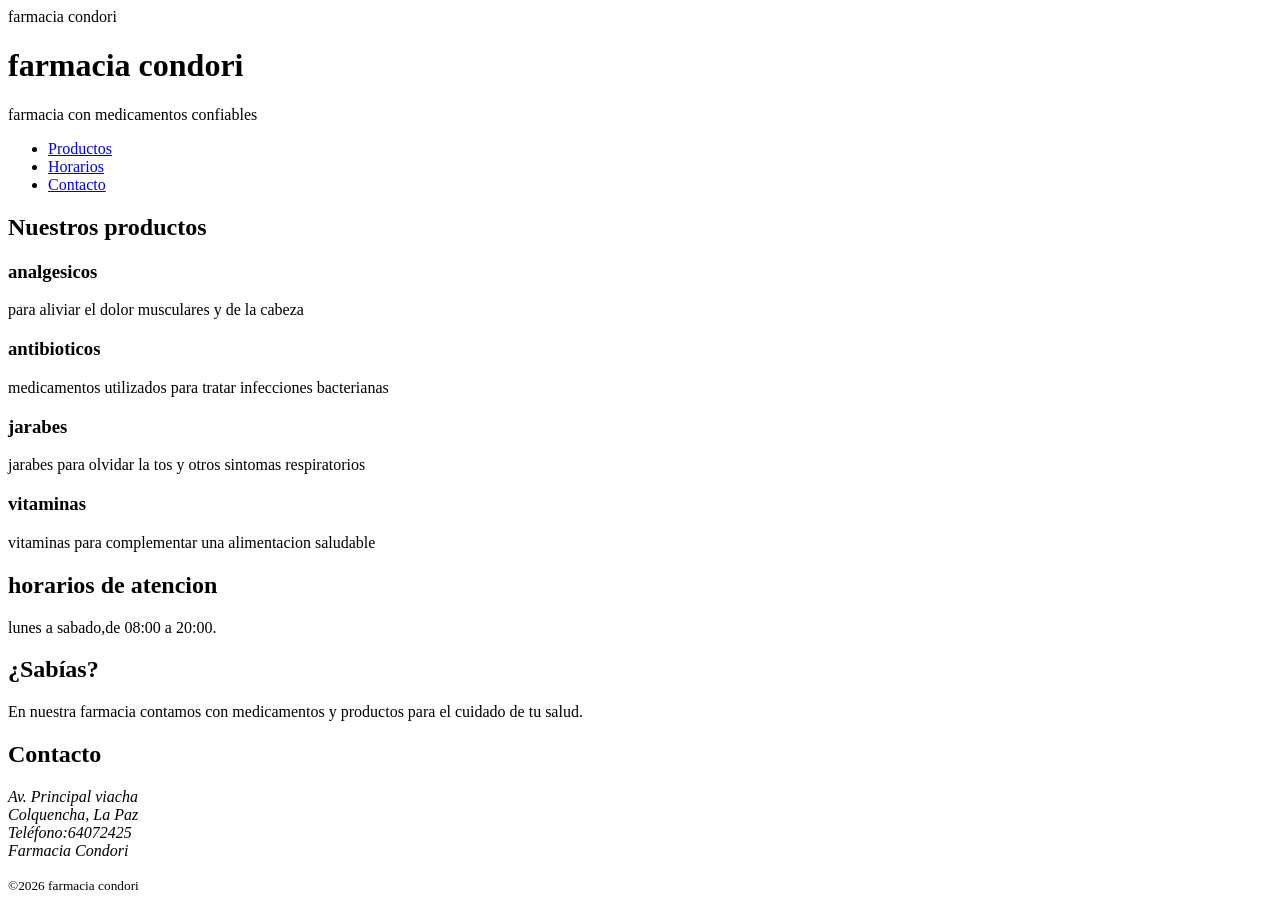
==== Untitled-1.html @ a82239c1 "feat: pagina inicial de la farmacia" ====
<!DOCTYPE html>
<html lang="es">
    <head>
        <meta charset="UTF-8">
        <meta name="viewport" content="width=device_-width, initial_scala=1.0">
         <meta name="description" content="farmacia condori"
         <title>farmacia condori</title>
    </head>
    <body>
        </header>
        <h1>farmacia condori</h1>
        <p>farmacia con medicamentos confiables</p>
        <nav>
            <ul>
             <li><a href="#Productos">Productos</a></li>
             <li><a href="#Horarios">Horarios</a></li>
             <li><a href="#Contacto">Contacto</a></li>
            <ul>
        </nav>
        </header>
         <main>
            <section id="Productos">
                <h2>Nuestros productos</h2>
                <article>
                    <h3>analgesicos</h3>
                    <p>para aliviar el dolor musculares y de la cabeza </p>
                    </article>

                    </article>
                        <h3>antibioticos</h3>
                        <p>medicamentos utilizados para tratar infecciones bacterianas</p>
                    </article>

                    </article>
                        <h3>jarabes</h3>
                        <p>jarabes para olvidar la tos y otros sintomas respiratorios</p>
                    </article>

                    </article>
                         <h3>vitaminas</h3>
                         <p>vitaminas para complementar una alimentacion saludable </p>
                    </article>

            </section>
            <section id="horarios">
                <h2>horarios de atencion</h2>
                <p>lunes a sabado,de 08:00 a 20:00.</p>
            </section>

            </main>

            <aside>
                <h2>¿Sabías?</h2>
                <p>En nuestra farmacia contamos con medicamentos y productos para el cuidado de tu salud.</p>
            </aside>

            <footer id="contacto">
                <h2>Contacto</h2>
                <address>
                     Av. Principal viacha<br>
                     Colquencha, La Paz<br>
                     Teléfono:64072425<br>
                     Farmacia Condori
                </address>
                <p><small>&copy;2026 farmacia condori</small></p>
            </footer>
    </body>
</html>
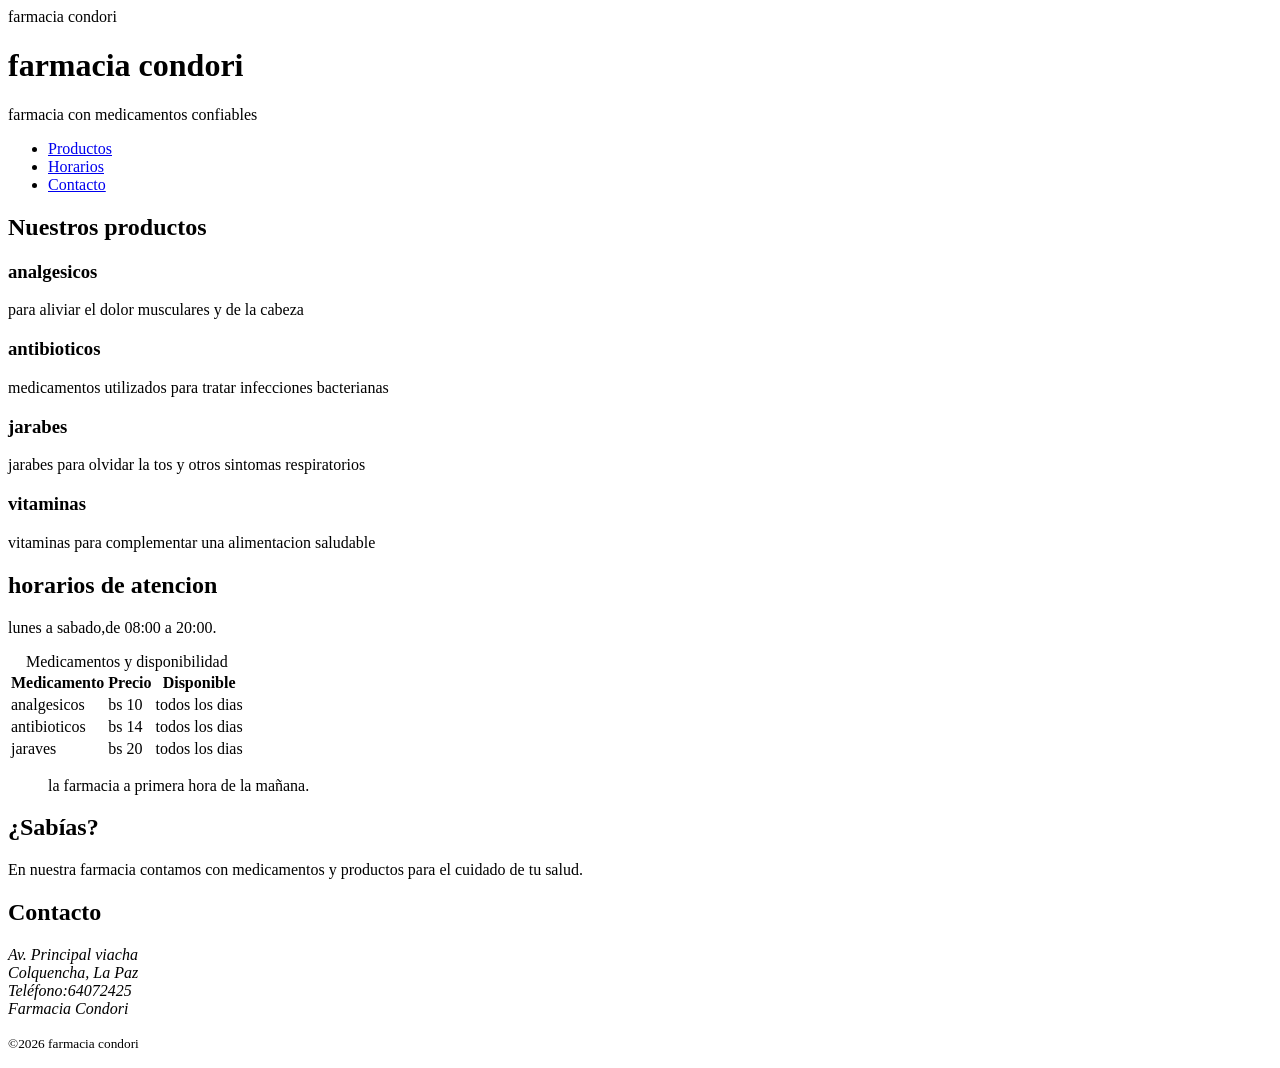
==== commit 3896df8f: "se puso una imagen ,una tabla y formulario" ====
--- a/Untitled-1.html
+++ b/Untitled-1.html
@@ -46,6 +46,30 @@
                 <h2>horarios de atencion</h2>
                 <p>lunes a sabado,de 08:00 a 20:00.</p>
             </section>
+            <table>
+                <caption>Medicamentos y disponibilidad</caption>
+                <thead>
+                 <tr>
+                   <th scope="col">Medicamento</th>
+                   <th scope="col">Precio</th>
+                   <th scope="col">Disponible</th>
+                 </tr>
+                </thead>
+
+                <tbody>
+                    <tr><td>analgesicos</td>  <td>bs 10</td>  <td>todos los dias</td></td>
+                    <tr><td>antibioticos</td> <td>bs 14</td>  <td>todos los dias</td></td>
+                    <tr><td>jaraves</td>      <td>bs 20</td>  <td>todos los dias</td></td>
+        
+                </tbody>
+            </table>
+            <figure>
+                <ing src="analgesicos.jpg"
+                     alt="medicamentos recien llegados y efectivos al intante"
+                     widh="600" height="400">
+                <figcaption>la farmacia a primera hora de la mañana.</figcaption>
+            </figure>
+            </section>
 
             </main>
 
@@ -65,4 +89,5 @@
                 <p><small>&copy;2026 farmacia condori</small></p>
             </footer>
     </body>
-</html>            +</html>            
+            
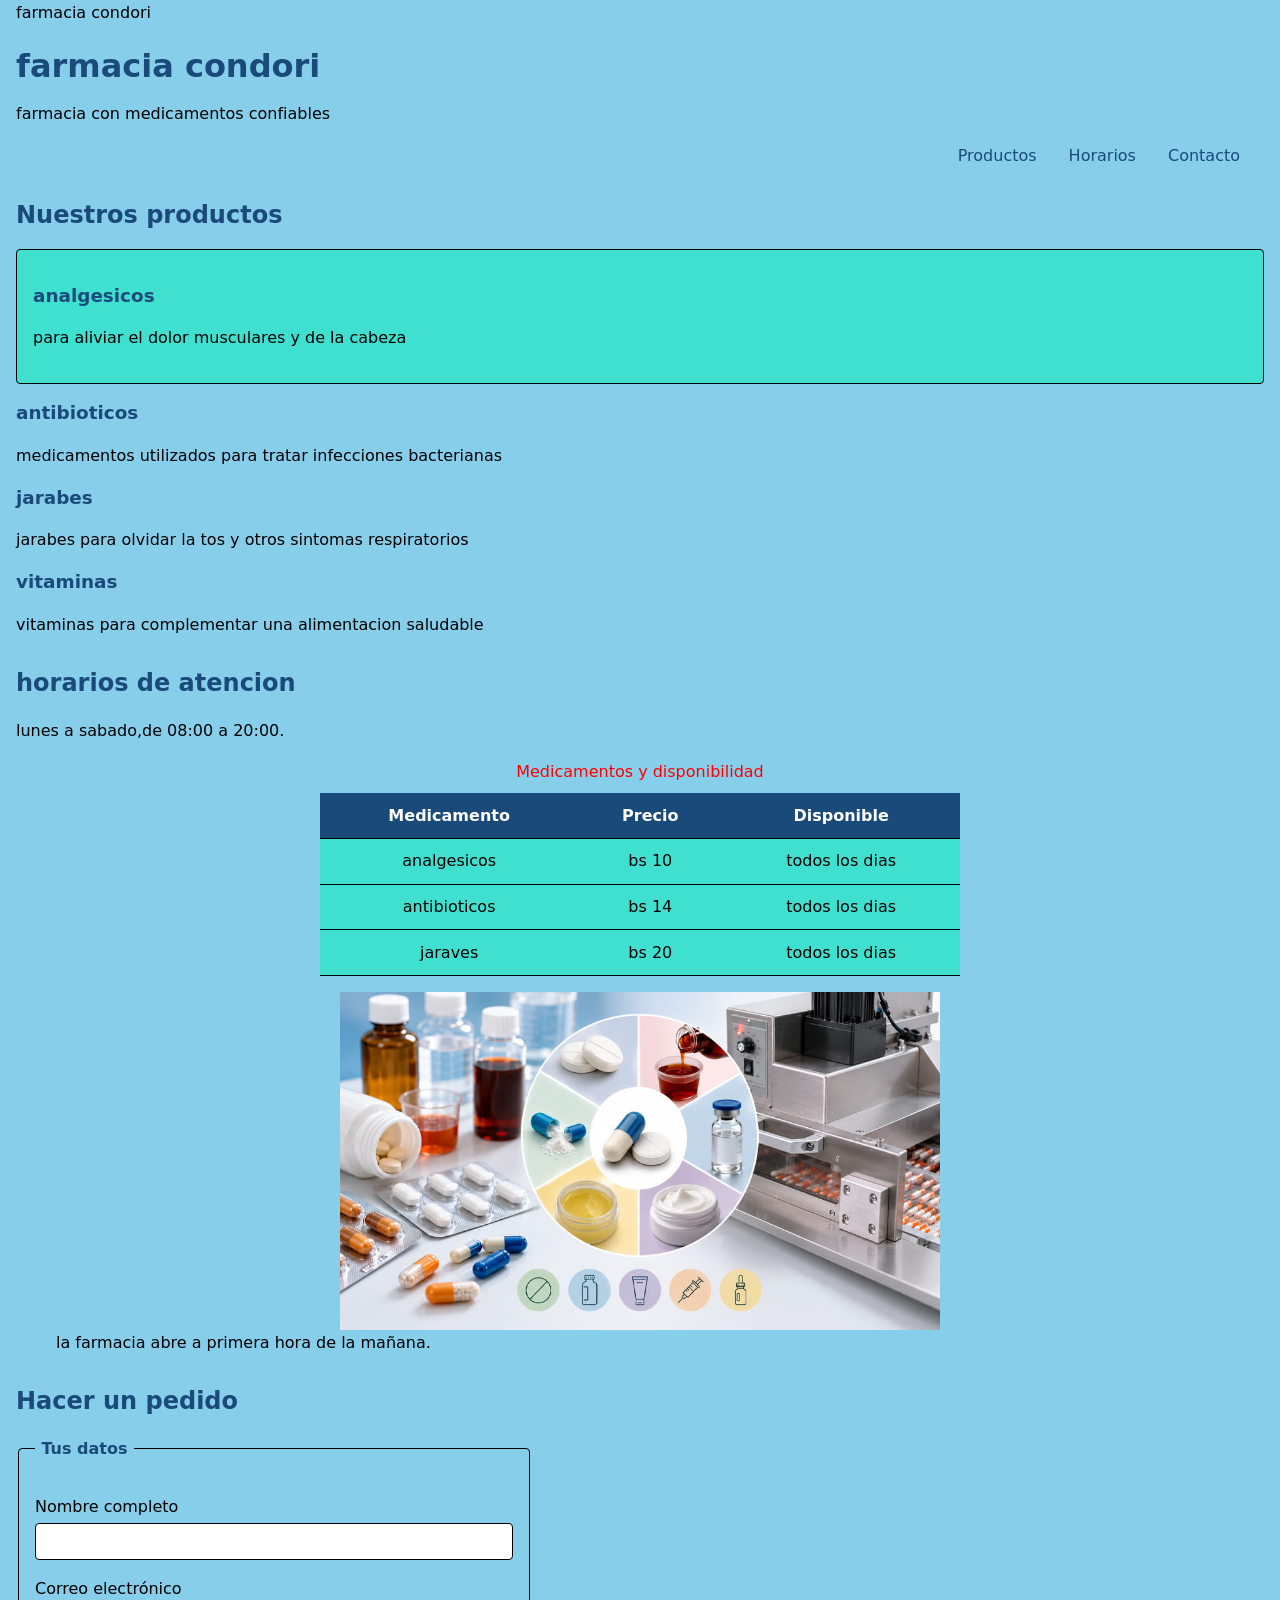
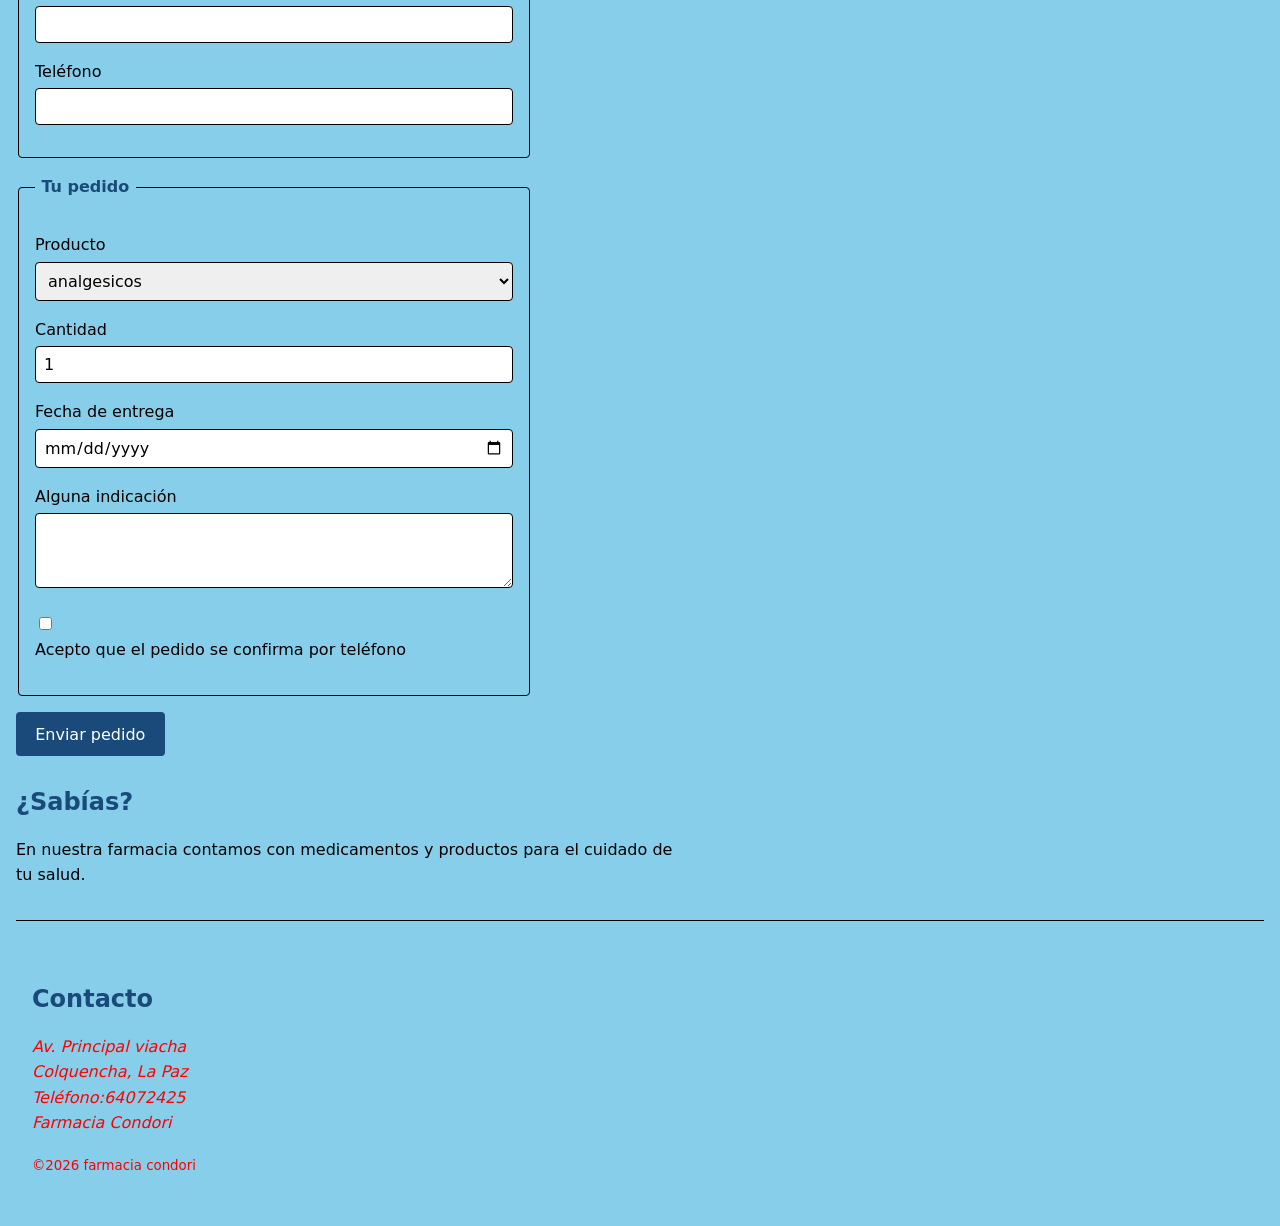
==== commit 7b0386bf: "feat: agregar jQuery y fotos personalizadas para cada producto" ====
--- a/Untitled-1.html
+++ b/Untitled-1.html
@@ -3,8 +3,9 @@
     <head>
         <meta charset="UTF-8">
         <meta name="viewport" content="width=device_-width, initial_scala=1.0">
-         <meta name="description" content="farmacia condori"
-         <title>farmacia condori</title>
+        <meta name="description" content="farmacia condori"
+        <title>farmacia condori</title>
+        <link rel="stylesheet" href="estilos.css">
     </head>
     <body>
         </header>
@@ -49,27 +50,98 @@
             <table>
                 <caption>Medicamentos y disponibilidad</caption>
                 <thead>
-                 <tr>
-                   <th scope="col">Medicamento</th>
-                   <th scope="col">Precio</th>
-                   <th scope="col">Disponible</th>
-                 </tr>
+                    <tr>
+                         <th scope="col">Medicamento</th>
+                         <th scope="col">Precio</th>
+                         <th scope="col">Disponible</th>
+                    </tr>
                 </thead>
 
                 <tbody>
-                    <tr><td>analgesicos</td>  <td>bs 10</td>  <td>todos los dias</td></td>
-                    <tr><td>antibioticos</td> <td>bs 14</td>  <td>todos los dias</td></td>
-                    <tr><td>jaraves</td>      <td>bs 20</td>  <td>todos los dias</td></td>
+                    <tr><td>analgesicos</td>  <td>bs 10</td>  <td>todos los dias</td></tr>
+                    <tr><td>antibioticos</td> <td>bs 14</td>  <td>todos los dias</td></tr>
+                    <tr><td>jaraves</td>      <td>bs 20</td>  <td>todos los dias</td></tr>
         
                 </tbody>
             </table>
             <figure>
-                <ing src="analgesicos.jpg"
+                <img src="analgesicos.jpg"
                      alt="medicamentos recien llegados y efectivos al intante"
                      widh="600" height="400">
-                <figcaption>la farmacia a primera hora de la mañana.</figcaption>
+                <figcaption>la farmacia abre a primera hora de la mañana.</figcaption>
             </figure>
             </section>
+            <section id="pedido">
+                <h2>Hacer un pedido</h2>
+
+            <form action="/pedido" method="post">
+
+            <fieldset>
+                <legend>Tus datos</legend>
+
+                <p>
+                <label for="nombre">Nombre completo</label>
+                
+                <input type="text" id="nombre" name="nombre"
+                        autocomplete="name" required>
+                </p>
+
+                <p>
+                <label for="email">Correo electrónico</label>
+                <input type="email" id="email" name="email"
+                        autocomplete="email" required>
+                </p>
+
+                <p>
+                <label for="telefono">Teléfono</label>
+               
+                <input type="tel" id="telefono" name="telefono"
+                        autocomplete="tel" pattern="[0-9]{7,8}"
+                        title="7 u 8 dígitos, sin espacios">
+                </p>
+            </fieldset>
+
+            <fieldset>
+                <legend>Tu pedido</legend>
+
+                <p>
+                <label for="producto">Producto</label>
+                
+                <select id="producto" name="producto" required>
+                    <option value="expresso">analgesicos</option>
+                    <option value="especial">jarabe </option>
+                    <option value="cold_brew">drasil para resfrio</option>
+                    <option value="americano">vitaminas</option>
+                    <option value="capuccino">antibioticos</option>
+                    <option value="frappe">jaraves para tos</option>
+                </select>
+                </p>
+
+                <p>
+                <label for="cantidad">Cantidad</label>
+                <input type="number" id="cantidad" name="cantidad"
+                        min="1" max="100" value="1" required>
+                </p>
+
+                <p>
+                <label for="fecha">Fecha de entrega</label>
+                <input type="date" id="fecha" name="fecha" required>
+                </p>
+
+                <p>
+                <label for="notas">Alguna indicación</label>
+                <textarea id="notas" name="notas" rows="3"></textarea>
+                </p>
+
+                <p>
+                <input type="checkbox" id="terminos" name="terminos" required>
+                <label for="terminos">Acepto que el pedido se confirma por teléfono</label>
+                </p>
+            </fieldset>
+            <button type="submit">Enviar pedido</button>
+            </form>
+            </section>
+
 
             </main>
 
@@ -89,5 +161,4 @@
                 <p><small>&copy;2026 farmacia condori</small></p>
             </footer>
     </body>
-</html>            
-            
+</html>            
--- a/estilos.css
+++ b/estilos.css
@@ -0,0 +1,382 @@
+/* ── 1. EL RESET QUE SE PONE SIEMPRE ───────────────────────────────────── */
+*, *::before, *::after {
+  box-sizing: border-box;
+}
+
+/* ── 2. CUSTOM PROPERTIES: se define una vez, se usa en todos lados ────── */
+:root {
+  --color-principal: #1a4a7a;
+  --color-acento:    #b8471f;
+  --color-texto:     #000000;
+  --color-suave:     #FF0000;
+  --color-fondo:     #87CEEB;
+  --color-superficie: #40E0D0;
+  --borde:           #000000;
+
+  --espacio:    1rem;
+  --espacio-lg: 2rem;
+  --radio:      4px;
+}
+
+/* ── 3. TIPOGRAFÍA ─────────────────────────────────────────────────────── */
+body {
+  margin: 0;
+  padding: 0 var(--espacio);
+  font-family: system-ui, -apple-system, "Segoe UI", Roboto, sans-serif;
+  font-size: 1rem;
+  line-height: 1.6;
+  color: var(--color-texto);
+  background: var(--color-fondo);
+}
+
+h1, h2, h3 {
+  line-height: 1.2;
+  color: var(--color-principal);
+}
+
+h1 { font-size: 2rem; margin-bottom: 0.25rem; }
+h2 { font-size: 1.5rem; margin-top: var(--espacio-lg); }
+h3 { font-size: 1.15rem; }
+
+p { max-width: 65ch; }
+
+/* ── 4. ENLACES Y ESTADOS ──────────────────────────────────────────────── */
+a {
+  color: var(--color-principal);
+  text-underline-offset: 2px;
+}
+a:hover { color: var(--color-acento); }
+a:focus-visible {
+  outline: 3px solid var(--color-acento);
+  outline-offset: 2px;
+}
+
+/* ── 5. EL MODELO DE CAJA EN ACCIÓN ────────────────────────────────────── */
+header {
+  padding: var(--espacio-lg) var(--espacio);
+  border-bottom: 3px solid var(--color-principal);
+  margin-bottom: var(--espacio-lg);
+}
+
+.marca-header {
+  display: flex;
+  align-items: center;
+  gap: var(--espacio);
+  flex-wrap: wrap;
+}
+
+.logo-farmacia {
+  width: 75px;
+  height: 75px;
+  border-radius: var(--radio);
+  object-fit: contain;
+  transition: transform 0.2s ease;
+}
+
+.logo-farmacia:hover {
+  transform: scale(1.05);
+}
+
+.marca-texto h1 {
+  margin: 0;
+}
+
+.marca-texto p {
+  margin: 0.25rem 0 0;
+}
+
+nav ul {
+  list-style: none;
+  padding: 0;
+  margin: var(--espacio) 0 0;
+}
+nav li { margin-bottom: 0.4rem; }
+
+article {
+  background: var(--color-superficie);
+  border: 1px solid var(--borde);
+  border-radius: var(--radio);
+  padding: var(--espacio);
+  margin-bottom: var(--espacio);
+}
+
+/* ── 6. TABLA LEGIBLE ──────────────────────────────────────────────────── */
+table {
+  border-collapse: collapse;
+  width: 100%;
+  max-width: 40rem;
+  background: var(--color-superficie);
+  margin-left: auto;
+  margin-right: auto;
+}
+caption {
+  text-align: CENTER;
+  color: var(--color-suave);
+  padding-bottom: 0.5rem;
+}
+th, td {
+  text-align: CENTER;
+  padding: 0.6rem 0.8rem;
+  border-bottom: 1px solid var(--borde);
+}
+th {
+  background: var(--color-principal);
+  color: #fff;
+}
+
+/* ── 7. FORMULARIO ─────────────────────────────────────────────────────── */
+fieldset {
+  border: 1px solid var(--borde);
+  border-radius: var(--radio);
+  padding: var(--espacio);
+  margin-bottom: var(--espacio);
+  max-width: 32rem;
+}
+legend {
+  padding: 0 0.4rem;
+  font-weight: 600;
+  color: var(--color-principal);
+}
+label {
+  display: block;
+  margin-bottom: 0.25rem;
+  font-weight: 500;
+}
+input, select, textarea {
+
+  font-size: 1rem;
+  font-family: inherit;
+  padding: 0.5rem;
+  width: 100%;
+  border: 1px solid var(--borde);
+  border-radius: var(--radio);
+}
+input[type="checkbox"] { width: auto; }
+
+button {
+  font-size: 1rem;
+  font-family: inherit;
+  padding: 0.6rem 1.2rem;
+
+  min-height: 44px;
+  background: var(--color-principal);
+  color: #fff;
+  border: 0;
+  border-radius: var(--radio);
+  cursor: pointer;
+}
+button:hover { background: var(--color-acento); }
+
+img { max-width: 100%; height: auto; }
+
+/* TAMAÑO DE LA IMAGEN */
+figure img {
+  width: 600px;
+  max-width: 100%;
+  height: auto;
+  display: block;
+  margin: 0 auto;
+}
+
+footer {
+  margin-top: var(--espacio-lg);
+  padding: var(--espacio-lg) var(--espacio);
+  border-top: 1px solid var(--borde);
+  color: var(--color-suave);
+}
+/* MENÚ EN LA PARTE SUPERIOR DERECHA */
+header {
+  display: flex;
+  flex-wrap: wrap;
+  justify-content: space-between;
+  align-items: center;
+  gap: 1rem;
+}
+
+nav {
+  margin-left: auto;
+}
+
+nav ul {
+  display: flex;
+  flex-wrap: wrap;
+  justify-content: flex-end;
+  align-items: center;
+  gap: 1.5rem;
+  list-style: none;
+  padding: 0;
+  margin: 0;
+}
+
+nav li {
+  margin: 0;
+}
+
+nav a {
+  text-decoration: none;
+  font-weight: 500;
+  padding: 0.5rem;
+}
+
+nav a:hover {
+  color: var(--color-acento);
+}
+
+/* ── GRID: dos dimensiones ─────────────────────────────────────────────── */
+#productos {
+  display: grid;
+  grid-template-columns: repeat(auto-fill, minmax(16rem, 1fr));
+  gap: var(--espacio);
+  align-items: start;
+}
+
+#productos h2 { grid-column: 1 / -1; }
+
+/* ── SE COMBINAN ───────────────────────────────────────────────────────── */
+#productos article {
+  display: flex;
+  flex-direction: column;
+  justify-content: space-between;
+  min-height: 9rem;
+  margin-bottom: 0;
+}
+
+
+/* ── La página completa, con áreas nombradas ───────────
+/* Navegación horizontal */
+nav ul {
+  display: flex;
+  flex-wrap: wrap;
+  gap: 1rem;
+}
+
+nav li {
+  margin-bottom: 0;
+}
+#productos {
+  display: block;
+}
+
+#lista-productos {
+  display: grid;
+  grid-template-columns: repeat(auto-fit, minmax(14rem, 1fr));
+  gap: var(--espacio);
+  align-items: start;
+}
+
+.tarjeta {
+  background: var(--color-superficie);
+  border: 1px solid var(--borde);
+  border-radius: var(--radio);
+  padding: var(--espacio);
+  display: flex;
+  flex-direction: column;
+  gap: 0.35rem;
+}
+.tarjeta h3 { margin: 0; }
+
+.precio {
+  font-size: 1.25rem;
+  font-weight: 600;
+  color: var(--color-acento);
+  margin: 0;
+}
+
+.stock {
+  margin: 0;
+  color: var(--color-suave);
+  font-size: 0.9rem;
+}
+
+.agotado {
+  background: var(--color-fondo);
+}
+.agotado .precio {
+  text-decoration: line-through;
+}
+
+
+
+/* La galería de categorías: cuatro fotos en rejilla, del mismo tamaño */
+.contenedor-galeria {
+  display: grid;
+  grid-template-columns: repeat(auto-fit, minmax(12rem, 1fr));
+  gap: var(--espacio);
+}
+.contenedor-galeria figure { margin: 0; text-align: center; }
+.contenedor-galeria figure img,
+.tarjeta img {
+  width: 100%;
+  aspect-ratio: 4 / 3;
+  object-fit: cover;
+  border-radius: var(--radio);
+}
+.controles {
+  display: flex;
+  flex-wrap: wrap;
+  gap: var(--espacio);
+  align-items: center;
+  margin-bottom: var(--espacio);
+}
+
+#buscador {
+  flex: 1 1 14rem;
+  max-width: 22rem;
+}
+
+#filtros {
+  display: flex;
+  flex-wrap: wrap;
+  gap: 0.5rem;
+}
+
+#filtros button {
+  background: transparent;
+  color: var(--color-principal);
+  border: 1px solid var(--borde);
+  padding: 0.4rem 0.9rem;
+  min-height: 40px;
+}
+#filtros button:hover {
+  background: var(--color-fondo);
+  color: var(--color-principal);
+}
+
+#filtros button.activo {
+  background: var(--color-principal);
+  color: #fff;
+  border-color: var(--color-principal);
+}
+
+#resultado {
+  color: var(--color-suave);
+  font-size: 0.9rem;
+  min-height: 1.4em;
+}
+
+/* ── Ocultar SOLO para la vista, no para el lector de pantalla ─────────── */
+.visualmente-oculto {
+  position: absolute;
+  width: 1px;
+  height: 1px;
+  padding: 0;
+  margin: -1px;
+  overflow: hidden;
+  clip-path: inset(50%);
+  white-space: nowrap;
+  border: 0;
+}
+#comparacion button { margin-right: 0.5rem; }
+
+.resaltado {
+  background: #fff3cd;
+  padding: 0.5rem;
+  border-radius: var(--radio);
+}
+
+.destacado {
+  border-left: 4px solid var(--color-acento);
+  padding-left: 0.75rem;
+}
+
+
